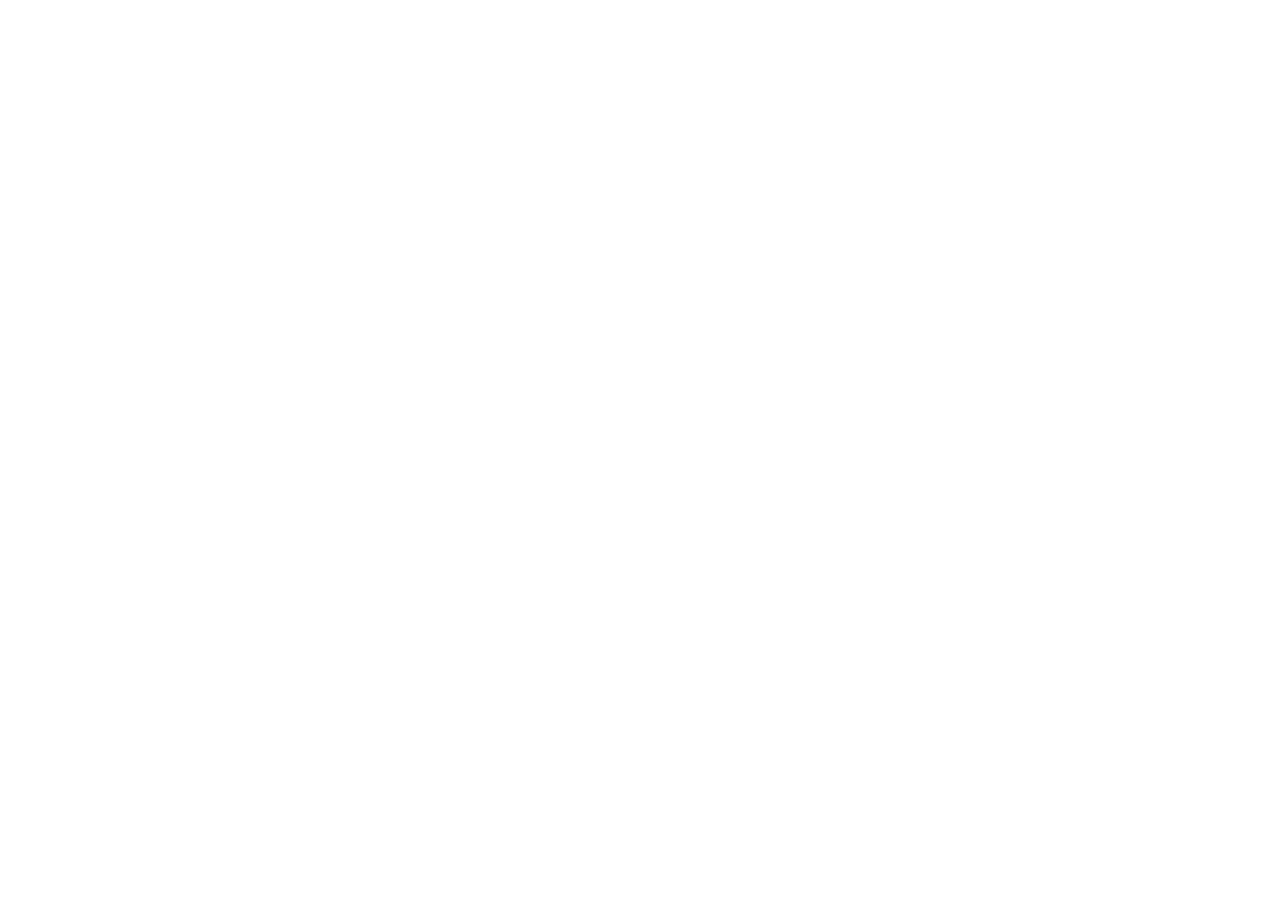
==== public/index.html @ 3aeae5be "Refactored system to support 'frontend only' mode" ====
<!DOCTYPE html>
<html>
  <head>
    <meta charset="utf-8">
    <meta content="width=device-width, initial-scale=1" name="viewport">
    <link href="/css/site.css" rel="stylesheet" type="text/css">
  </head>
  <body class="body-container">
    <div id="app"></div>
    <script src="/js/app.js" type="text/javascript"></script>
  </body>
</html>
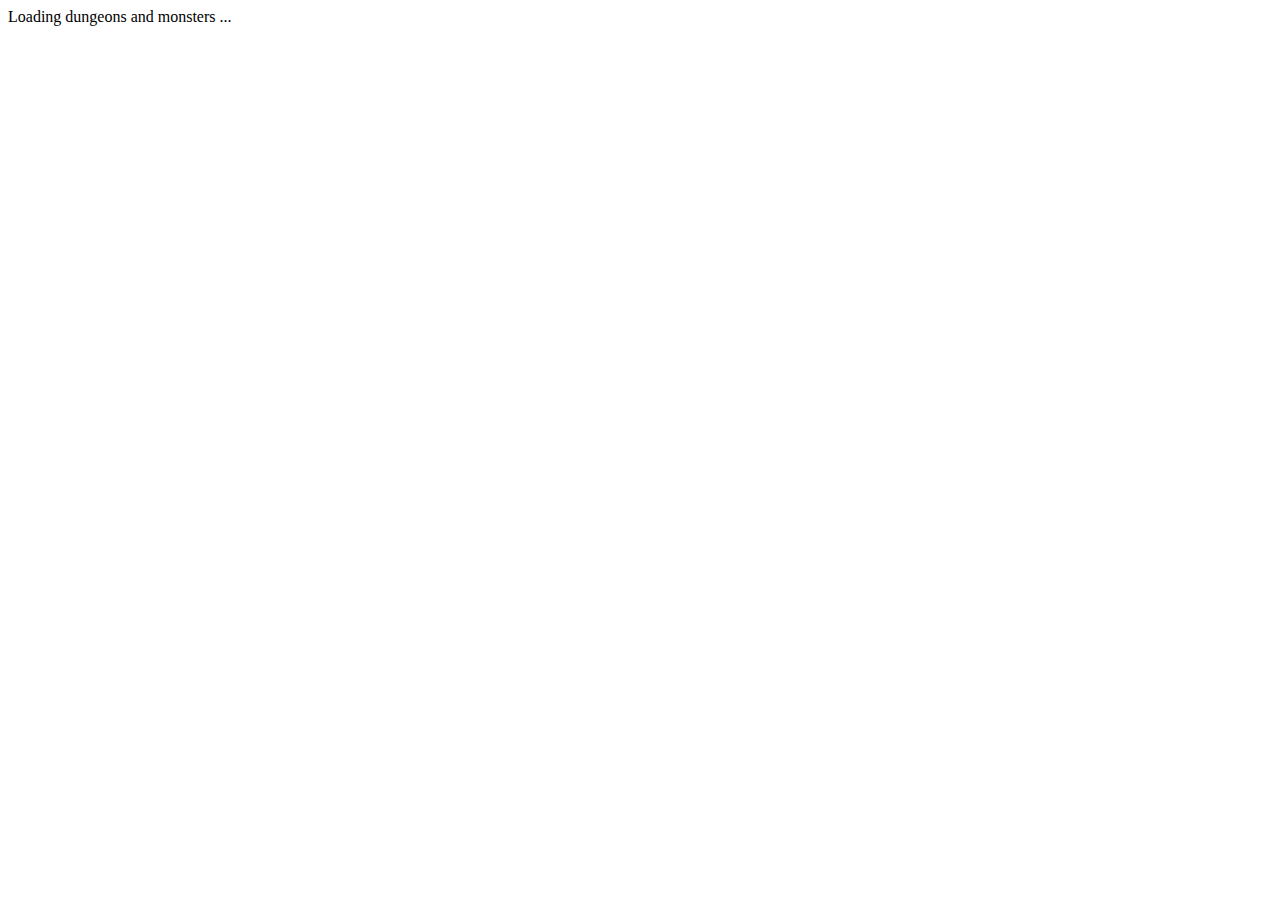
==== commit 9b0ffe3c: "Added loading text" ====
--- a/public/index.html
+++ b/public/index.html
@@ -7,7 +7,7 @@
     <link href="/css/site.css" rel="stylesheet" type="text/css">
   </head>
   <body class="body-container">
-    <div id="app"></div>
+    <div id="app" class="letter">Loading dungeons and monsters ...</div>
     <script src="/js/app.js" type="text/javascript"></script>
   </body>
 </html>
